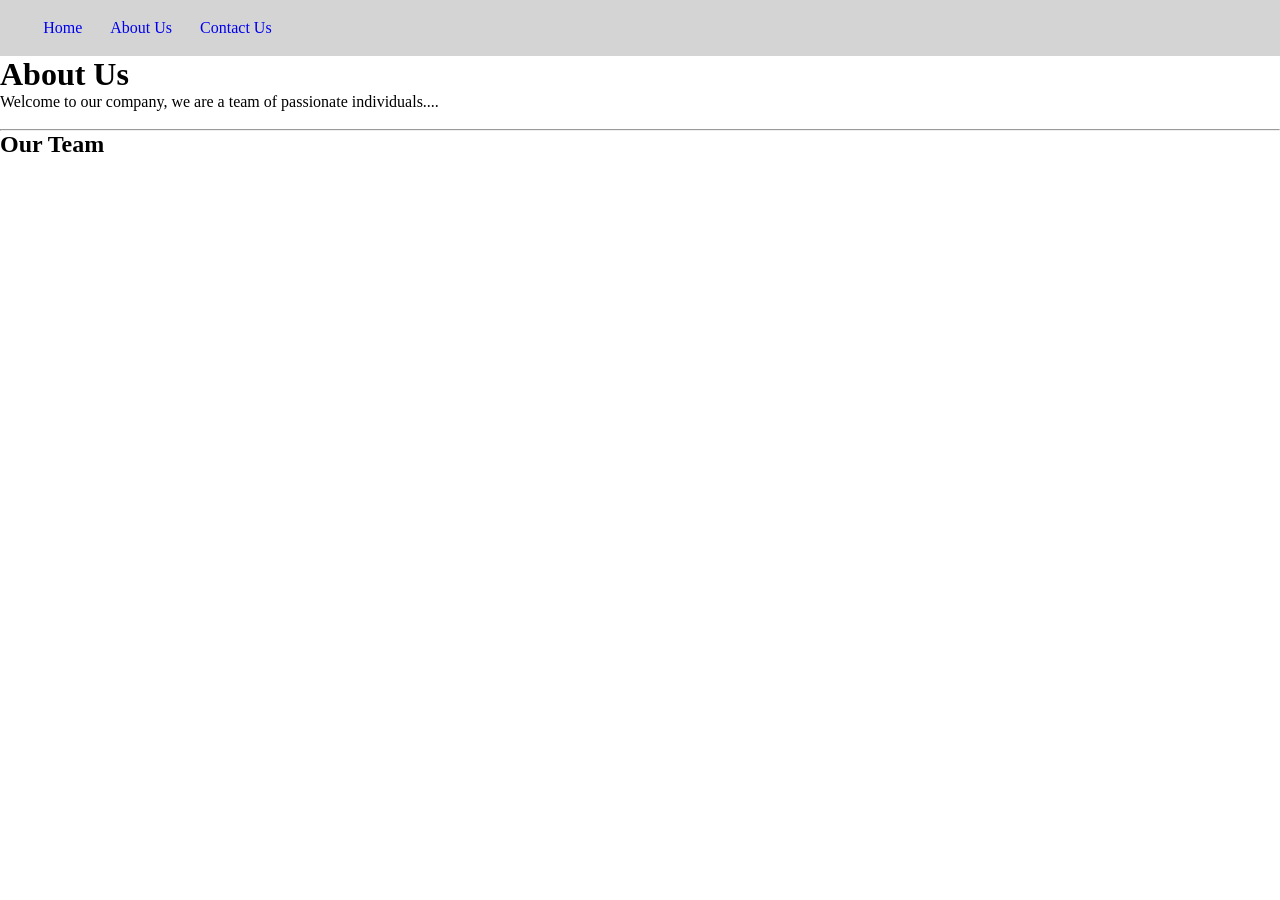
==== about_us.html @ 7beb18c3 "added" ====
<!DOCTYPE html>
<html>
    <head>
        <title>About Us</title>
        <link rel = "stylesheet" href = "./travel_recommendation.css">
    </head>
    <body>
        <nav>
            <ul>
                <li><a href = "./travel_recommendation.html">Home</a></li>
                <li><a href = "./about_us.html">About Us</a></li>
                <li><a href = "./contact_us.html">Contact Us</a></li>
            </ul>
        </nav>
        <h1> About Us</h1>
        <p>Welcome to our company, we are a team of passionate individuals....</p>
        <br>
        <hr>
        <h2>Our Team</h2>
        
    </body>
</html>
---- travel_recommendation.css ----
*{
    box-sizing: border-box;
    padding: 0px;
    margin: 0px;
}

nav{
    display: flex;
    background-color: rgba(128, 128, 128, 0.336);
    align-items: center;
    justify-content: space-between;
    padding: 1.2rem;
}

nav div{
    display: inline;
}

li{
  list-style-type: none;  
  margin-left: 1.5rem;
  display: inline;
}
a{
    text-decoration: none;
}
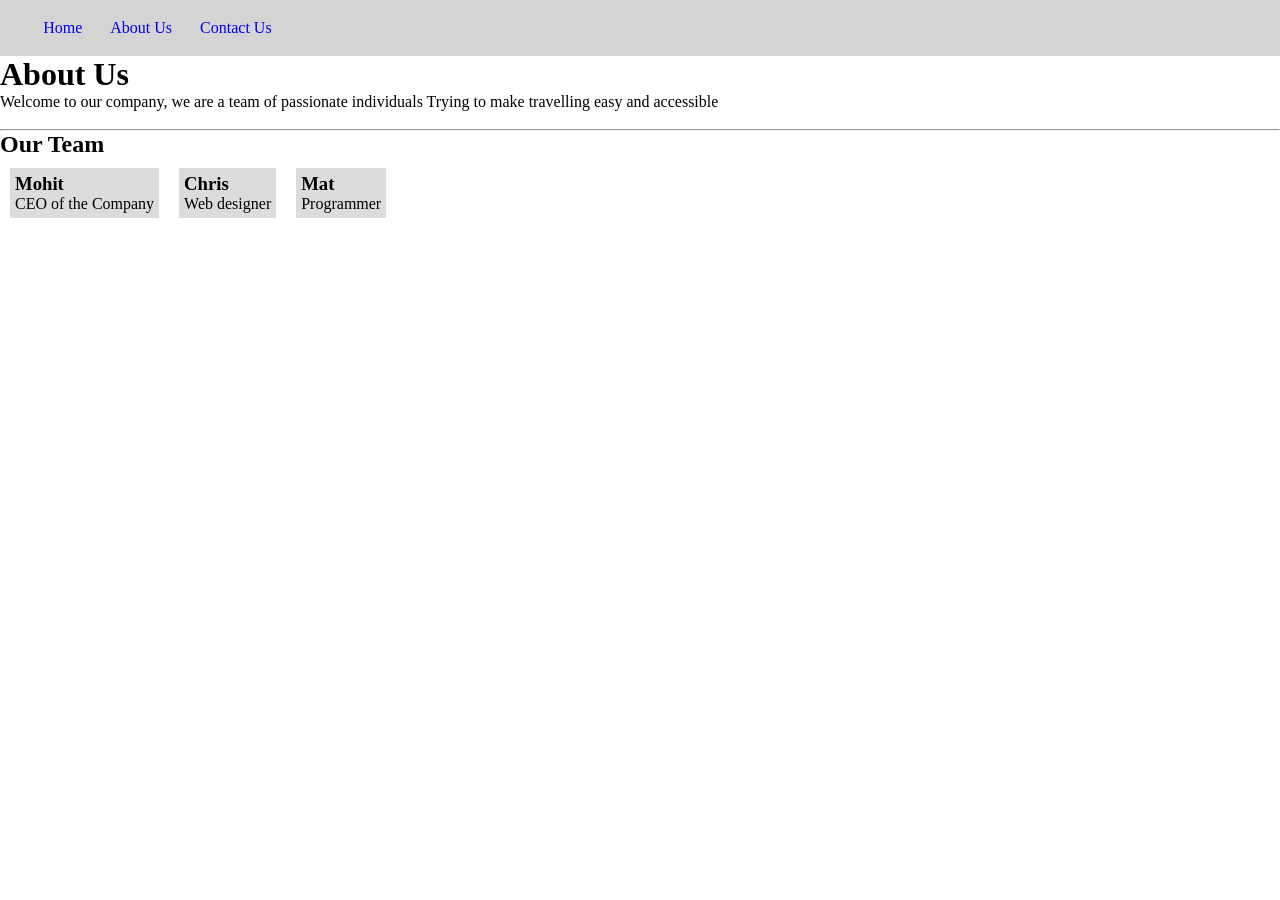
==== commit 2fb13cb8: "added" ====
--- a/about_us.html
+++ b/about_us.html
@@ -13,10 +13,27 @@
             </ul>
         </nav>
         <h1> About Us</h1>
-        <p>Welcome to our company, we are a team of passionate individuals....</p>
+        <p>Welcome to our company, we are a team of passionate individuals Trying to make travelling easy and accessible</p>
         <br>
         <hr>
         <h2>Our Team</h2>
+        <div id = "aboutContainer">
+            <div>
+                <h3>Mohit</h3>
+                <p>CEO of the Company</p>
+            </div>
+
+            <div>
+                <h3>Chris</h3>
+                <p>Web designer</p>
+            </div>
+
+            <div>
+                <h3>Mat</h3>
+                <p>Programmer</p>
+            </div>
+
+        </div>
         
     </body>
 </html>
--- a/travel_recommendation.css
+++ b/travel_recommendation.css
@@ -2,6 +2,7 @@
     box-sizing: border-box;
     padding: 0px;
     margin: 0px;
+    
 }
 
 nav{
@@ -12,15 +13,43 @@
     padding: 1.2rem;
 }
 
-nav div{
-    display: inline;
+li div{
+    display: inline-block;
 }
 
 li{
   list-style-type: none;  
   margin-left: 1.5rem;
-  display: inline;
+  display: inline
 }
 a{
     text-decoration: none;
+    
 }
+
+#aboutContainer{
+    display: flex;
+}
+
+#aboutContainer div{
+    padding: 5px;
+    margin: 10px;
+    background-color:rgba(128, 128, 128, 0.274);
+}
+
+.text_fixed{
+    width: 15rem;
+}
+
+#result{
+    position: absolute;
+    width: 40rem;
+    height: 10rem;
+    background-color: gray;
+    
+   
+}
+#search {
+    width: 35rem;
+    display: inline;
+}
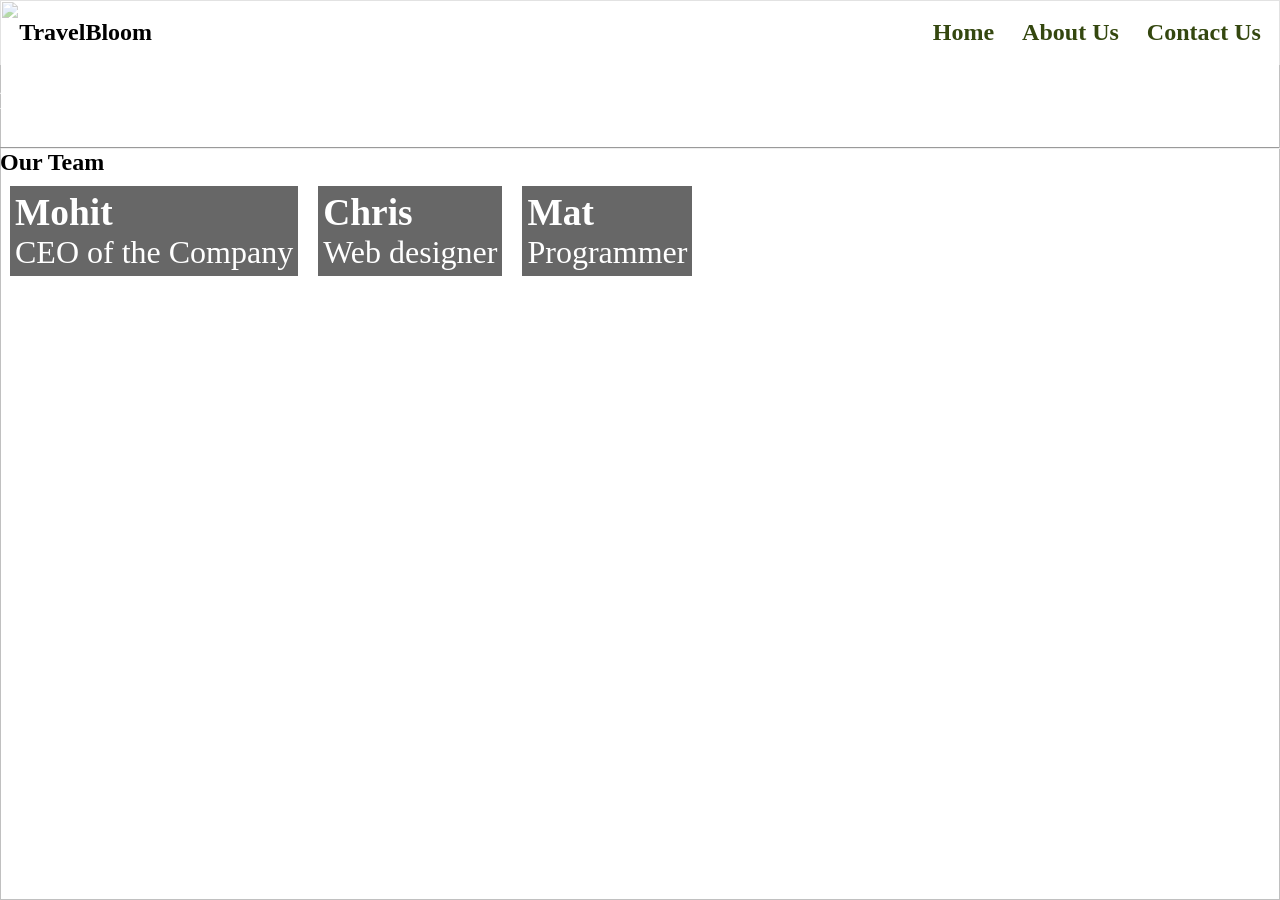
==== commit fe842811: "updated" ====
--- a/about_us.html
+++ b/about_us.html
@@ -5,15 +5,17 @@
         <link rel = "stylesheet" href = "./travel_recommendation.css">
     </head>
     <body>
+        <img src = "https://images.pexels.com/photos/131723/pexels-photo-131723.jpeg" width = "100%" height = "100%" class = "background_img">
         <nav>
+            <h2> TravelBloom</h2>
             <ul>
                 <li><a href = "./travel_recommendation.html">Home</a></li>
                 <li><a href = "./about_us.html">About Us</a></li>
                 <li><a href = "./contact_us.html">Contact Us</a></li>
             </ul>
         </nav>
-        <h1> About Us</h1>
-        <p>Welcome to our company, we are a team of passionate individuals Trying to make travelling easy and accessible</p>
+        <h1 class = "white_larger"> About Us</h1>
+        <p class = "white_large">Welcome to our company, we are a team of passionate individuals Trying to make travelling easy and accessible</p>
         <br>
         <hr>
         <h2>Our Team</h2>
--- a/travel_recommendation.css
+++ b/travel_recommendation.css
@@ -7,7 +7,7 @@
 
 nav{
     display: flex;
-    background-color: rgba(128, 128, 128, 0.336);
+    background-color: rgba(255, 255, 255, 0.548);
     align-items: center;
     justify-content: space-between;
     padding: 1.2rem;
@@ -24,6 +24,9 @@
 }
 a{
     text-decoration: none;
+    color: rgb(52, 71, 15);
+    font-weight: bolder;
+    font-size: 1.5rem;
     
 }
 
@@ -34,22 +37,69 @@
 #aboutContainer div{
     padding: 5px;
     margin: 10px;
-    background-color:rgba(128, 128, 128, 0.274);
+    background-color:rgba(0, 0, 0, 0.596);
+    font-size: 2rem;
+    color: white
 }
 
 .text_fixed{
-    width: 15rem;
+    width: 30rem;
+    font-size: 2rem;
+    font-weight: bolder;
+    color: white;
 }
 
 #result{
     position: absolute;
-    width: 40rem;
-    height: 10rem;
-    background-color: gray;
-    
-   
+    width: 25rem;
+    display: block;
 }
 #search {
     width: 35rem;
     display: inline;
+    padding: 0.4rem;
 }
+
+.tile{
+    display: block;
+    border-radius: 0%;
+    background-color: rgba(0, 0, 0, 0.733);
+    /*height: 40rem;  do not define a height if you want it to be dynamically adjusted based on content length automatically*/
+    width: 35rem;
+    color: white;
+    margin: 1rem;
+    
+}
+
+.tile img {
+    width: 35rem;
+    height: 20rem;
+}
+.tile *{
+    display: block;
+}
+
+.background_img{
+    position: absolute;
+    display: inline;
+    z-index: -1;
+}
+
+#title{
+    font-size: 12rem;
+    color: rgb(147, 255, 97);
+}
+
+.white_large{
+    color: white;
+    font-size: 1.5rem;
+}
+
+.white_larger{
+    color: white;
+    
+}
+
+button{
+    padding: 0.3rem;
+}
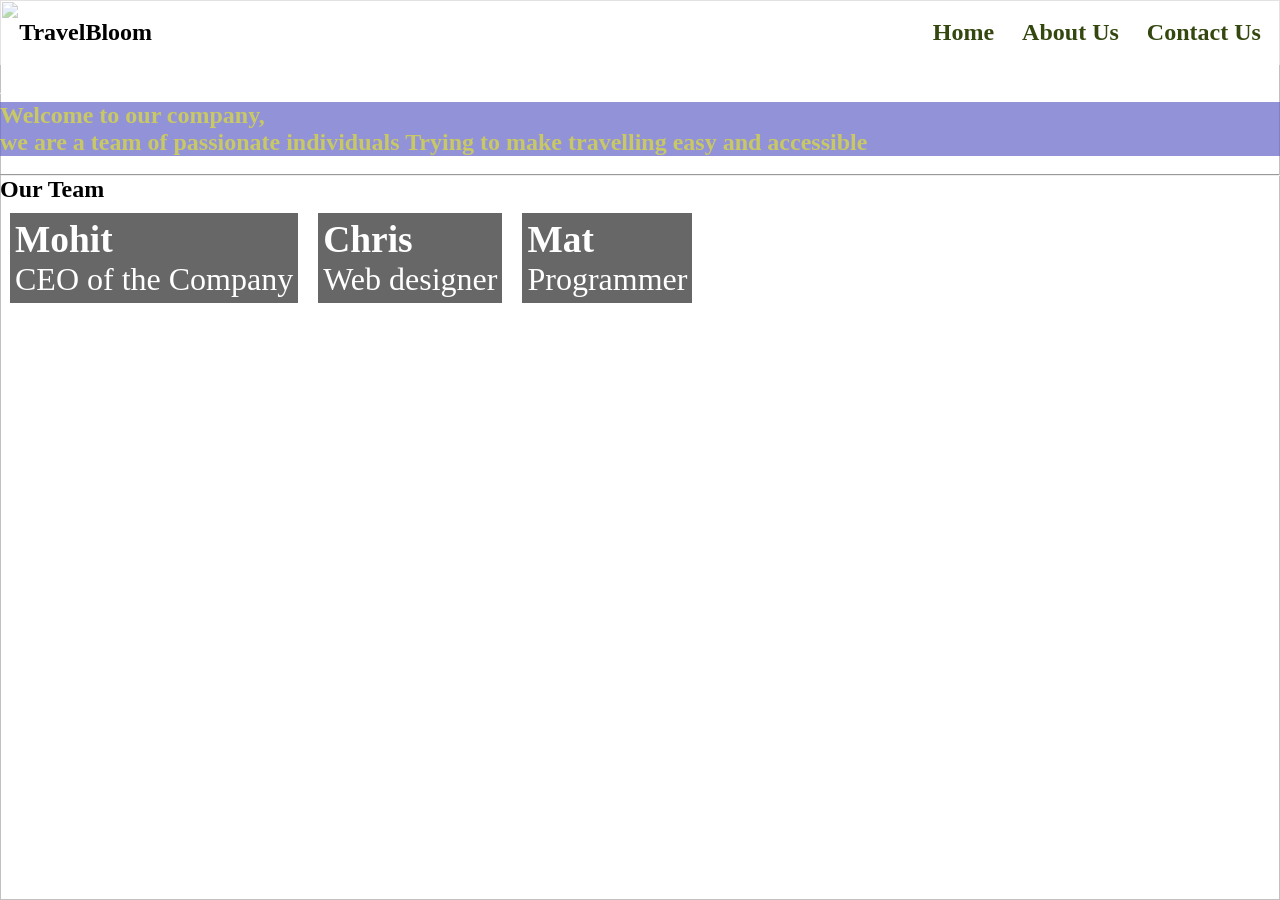
==== commit a531cc93: "updated" ====
--- a/about_us.html
+++ b/about_us.html
@@ -3,19 +3,27 @@
     <head>
         <title>About Us</title>
         <link rel = "stylesheet" href = "./travel_recommendation.css">
+        <style>
+            .p_blue{
+                color: rgb(200, 200, 100);
+                font-weight: bolder;
+                font-size: 1.5rem;
+                background-color: rgb(100, 100, 200, 0.7);
+            }
+        </style>
     </head>
     <body>
         <img src = "https://images.pexels.com/photos/131723/pexels-photo-131723.jpeg" width = "100%" height = "100%" class = "background_img">
         <nav>
             <h2> TravelBloom</h2>
             <ul>
-                <li><a href = "./travel_recommendation.html">Home</a></li>
+                <li><a href = "./index.html">Home</a></li>
                 <li><a href = "./about_us.html">About Us</a></li>
                 <li><a href = "./contact_us.html">Contact Us</a></li>
             </ul>
         </nav>
         <h1 class = "white_larger"> About Us</h1>
-        <p class = "white_large">Welcome to our company, we are a team of passionate individuals Trying to make travelling easy and accessible</p>
+        <p class = "p_blue">Welcome to our company,<br> we are a team of passionate individuals Trying to make travelling easy and accessible</p>
         <br>
         <hr>
         <h2>Our Team</h2>
--- a/travel_recommendation.css
+++ b/travel_recommendation.css
@@ -93,11 +93,11 @@
 .white_large{
     color: white;
     font-size: 1.5rem;
+    font-weight:bolder;
 }
 
 .white_larger{
     color: white;
-    
 }
 
 button{
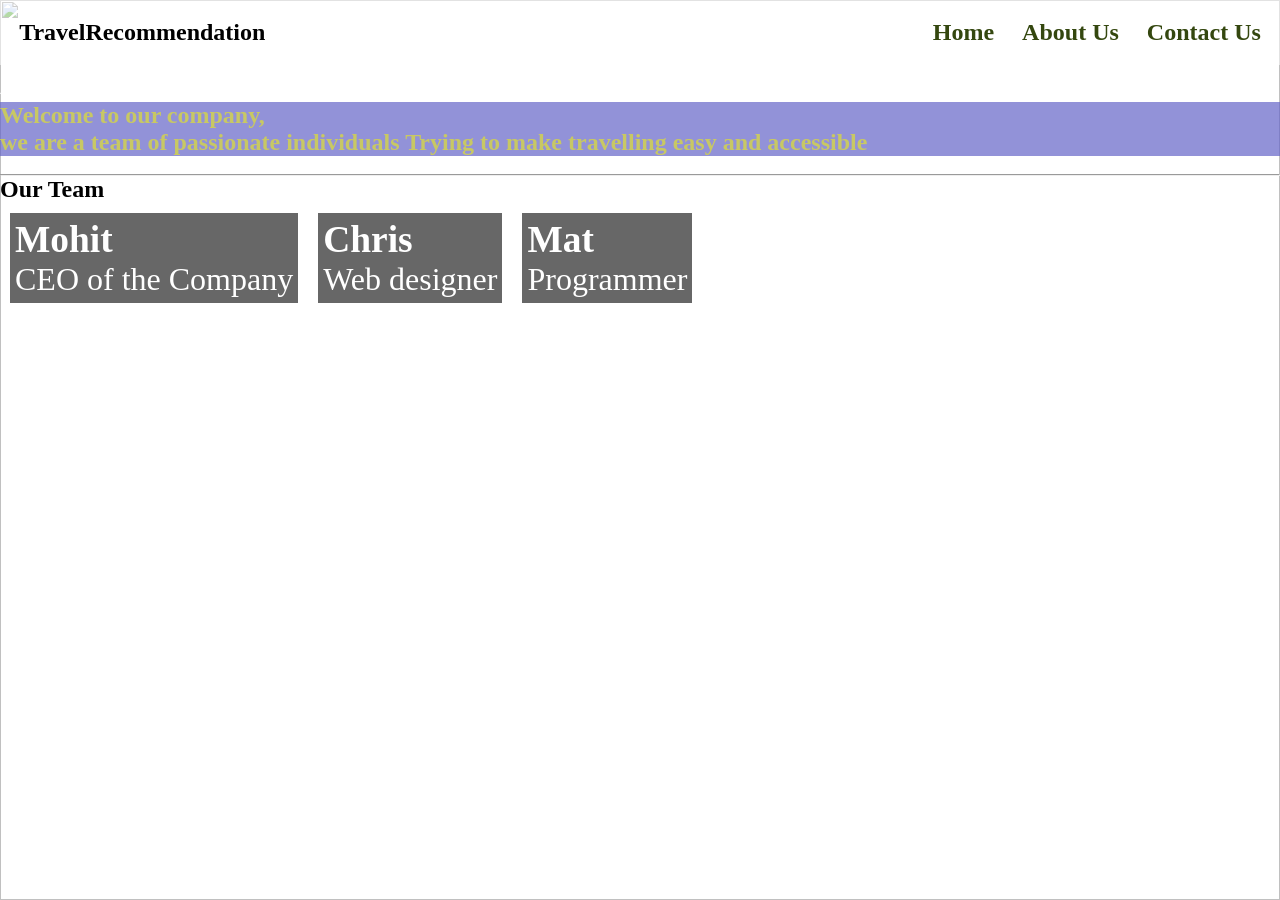
==== commit dd52c4ac: "updated" ====
--- a/about_us.html
+++ b/about_us.html
@@ -15,7 +15,7 @@
     <body>
         <img src = "https://images.pexels.com/photos/131723/pexels-photo-131723.jpeg" width = "100%" height = "100%" class = "background_img">
         <nav>
-            <h2> TravelBloom</h2>
+            <h2> TravelRecommendation</h2>
             <ul>
                 <li><a href = "./index.html">Home</a></li>
                 <li><a href = "./about_us.html">About Us</a></li>
